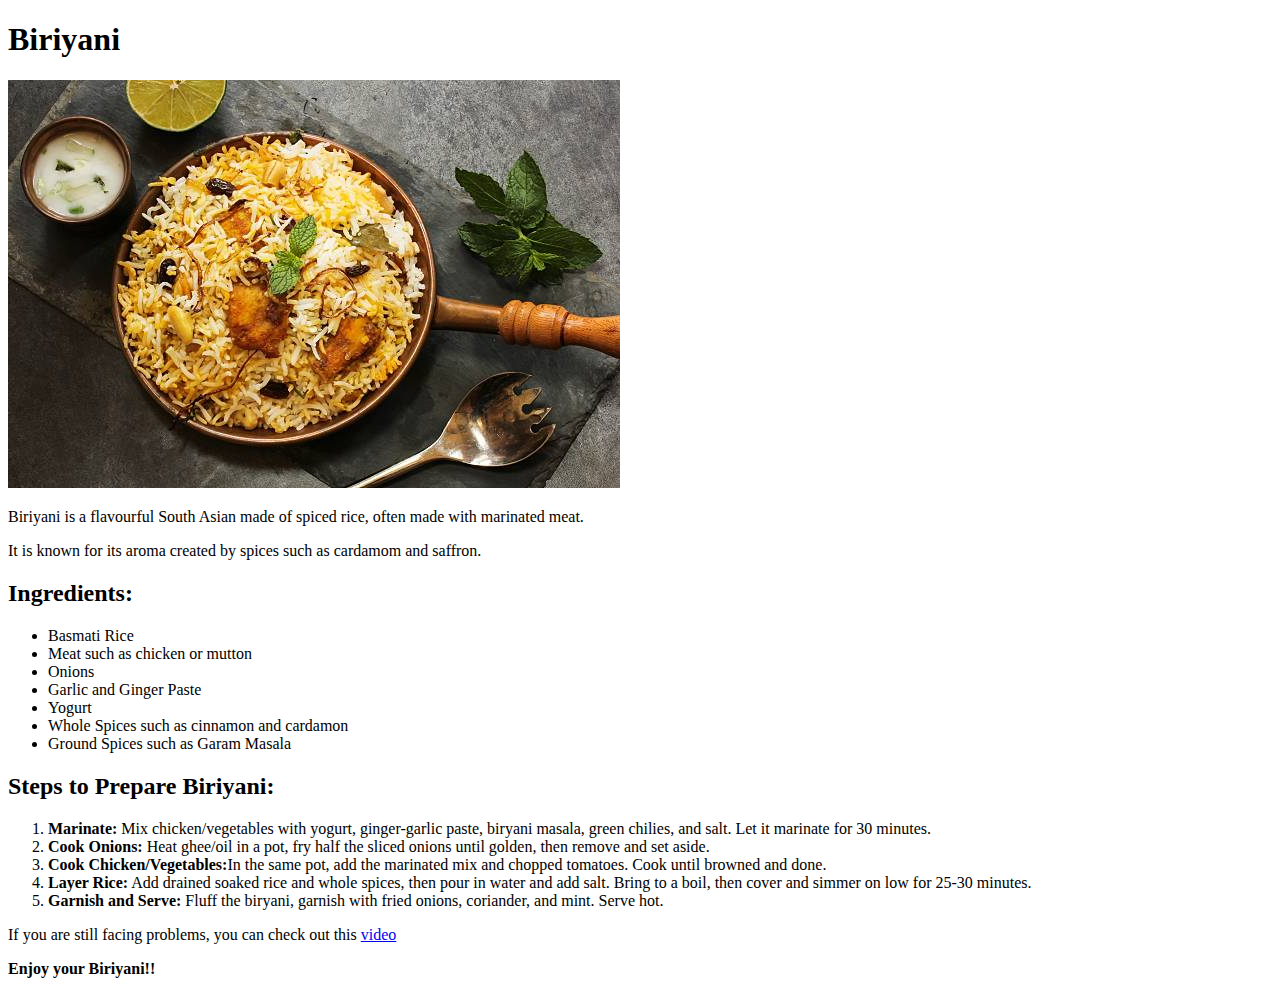
==== recipes/Biriyani.html @ 55d26eae "Add Biriyani file" ====
<!DOCTYPE html>
<html lang="en">
<head>
    <meta charset="UTF-8">
    <meta name="viewport" content="width=device-width, initial-scale=1.0">
    <title>Biriyani</title>
</head>
<body>
    <h1>Biriyani</h1>
    <img src="../recipes/Biriyani.jpg" alt="Image of Biriyani" >
    <p>Biriyani is a flavourful South Asian made of spiced rice, often made with marinated meat. </p>
    <p>It is known for its aroma created by spices such as cardamom and saffron.</p>
    <h2>Ingredients:</h2>
    <ul>
        <li>Basmati Rice</li>
        <li>Meat such as chicken or mutton</li>
        <li>Onions</li>
        <li>Garlic and Ginger Paste</li>
        <li>Yogurt</li>
        <li>Whole Spices such as cinnamon and cardamon</li>
        <li>Ground Spices such as Garam Masala</li>
    </ul>
    <h2>Steps to Prepare Biriyani:</h2>
    <ol>
        <li><strong>Marinate:</strong> Mix chicken/vegetables with yogurt, ginger-garlic paste, biryani masala, green chilies, and salt. Let it marinate for 30 minutes.</li>
        <li><strong>Cook Onions:</strong> Heat ghee/oil in a pot, fry half the sliced onions until golden, then remove and set aside.</li>
        <li><strong>Cook Chicken/Vegetables:</strong>In the same pot, add the marinated mix and chopped tomatoes. Cook until browned and done.</li>
        <li><strong>Layer Rice:</strong> Add drained soaked rice and whole spices, then pour in water and add salt. Bring to a boil, then cover and simmer on low for 25-30 minutes.</li>
        <li><strong>Garnish and Serve:</strong> Fluff the biryani, garnish with fried onions, coriander, and mint. Serve hot.</li>
    </ol>
    <p>If you are still facing problems, you can check out this <a href="https://www.youtube.com/watch?v=95BCU1n268w">video</a> </p>
    <p><strong>Enjoy your Biriyani!!</strong></p>
</body>
</html>
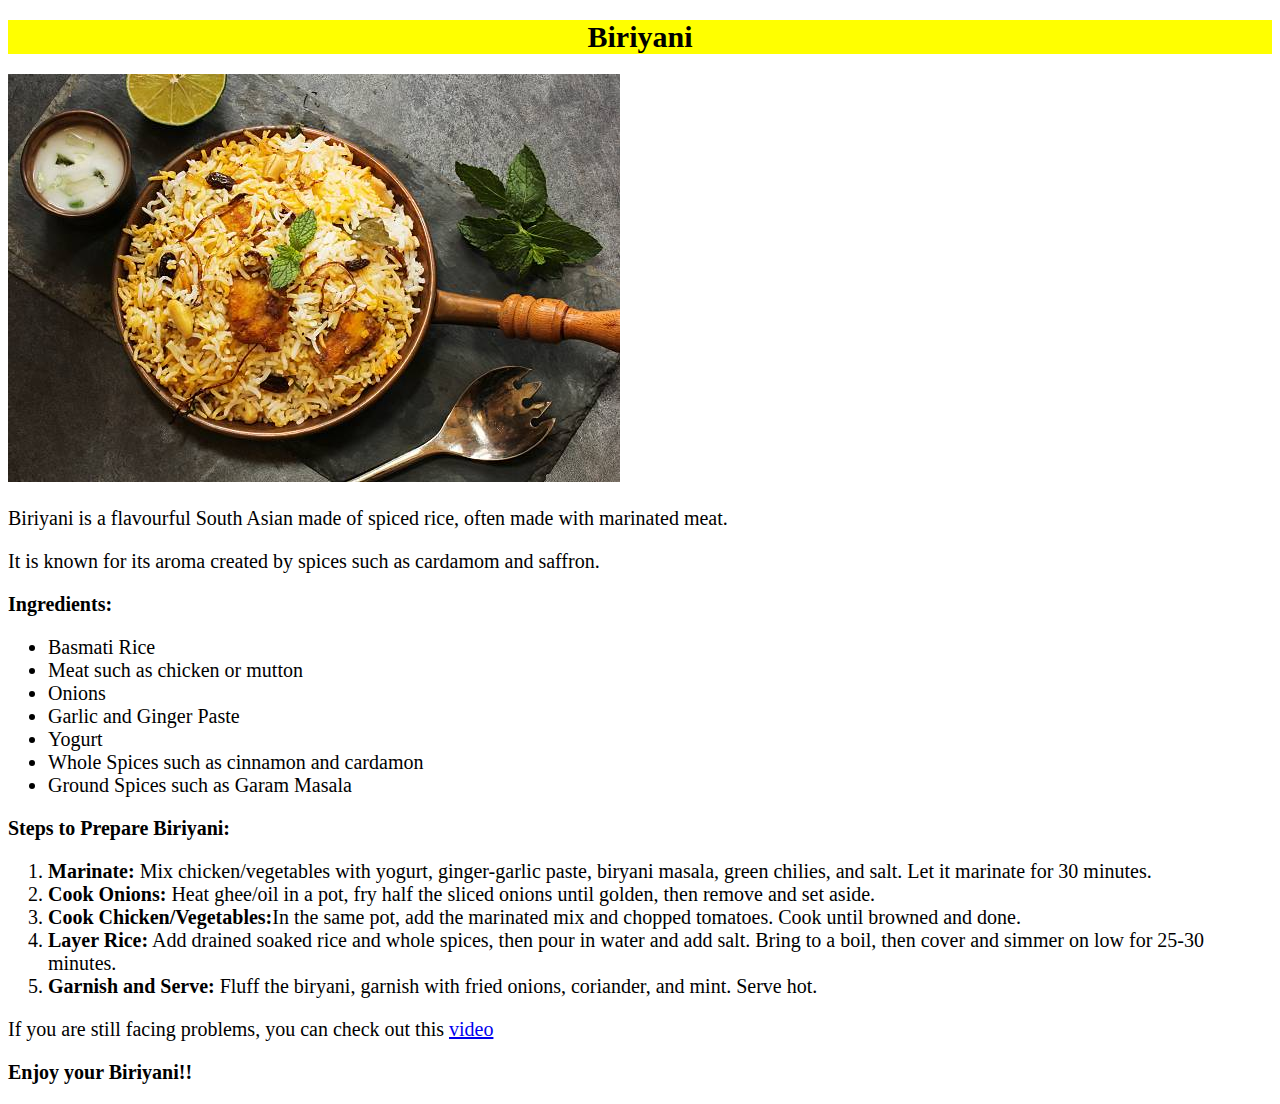
==== commit 0be34d9f: "Add Styles to the recipes by CSS" ====
--- a/recipes/Biriyani.html
+++ b/recipes/Biriyani.html
@@ -4,6 +4,7 @@
     <meta charset="UTF-8">
     <meta name="viewport" content="width=device-width, initial-scale=1.0">
     <title>Biriyani</title>
+    <link rel="stylesheet" href="biriyani.css">
 </head>
 <body>
     <h1>Biriyani</h1>
--- a/recipes/biriyani.css
+++ b/recipes/biriyani.css
@@ -0,0 +1,10 @@
+h1
+{
+    text-align: center;
+    background-color: yellow;
+    font-size:30px;
+}
+*
+{
+    font-size: 20px;
+}